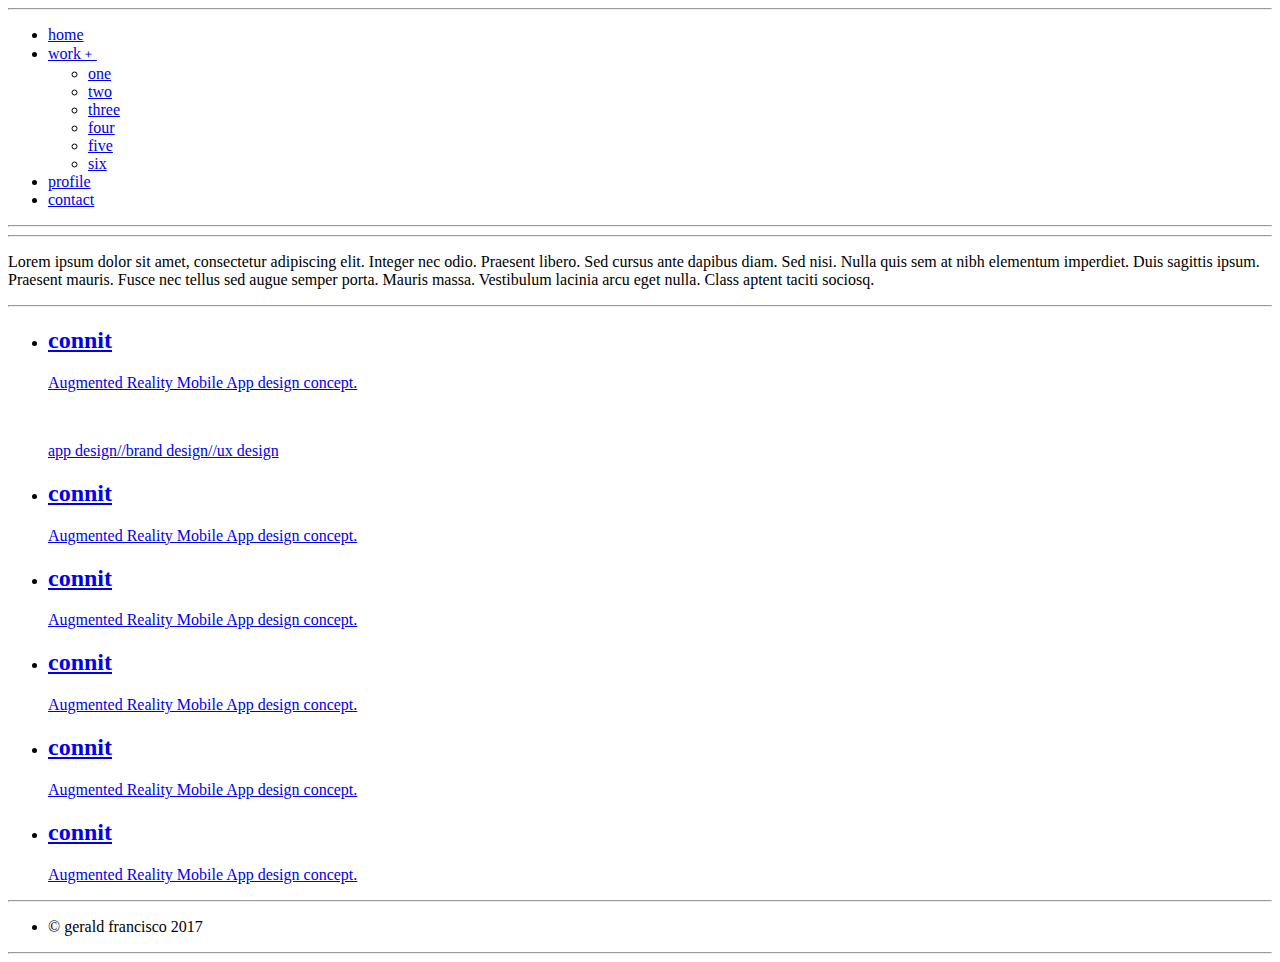
==== index.html @ adb2515d "Add files via upload" ====
<!DOCTYPE html>
<html>

  <head>
    <meta charset="utf-8">
    <title>Gerald Francisco</title>
    <meta http-equiv="X-UA-Compatible" content="IE=edge">
  	<meta name="viewport" content="width=device-width, initial-scale=1">
    <link rel="stylesheet" type="text/css" href="css/style.css">
    <link href="https://fonts.googleapis.com/css?family=Roboto:400,700,900|Zilla+Slab:400,700" rel="stylesheet">
    <link href="https://fonts.googleapis.com/css?family=Open+Sans:300,400,600,700,800" rel="stylesheet">
    <script type="text/javascript" src="js/jquery-3.2.1.slim.js"></script>
    <script type="text/javascript" src="js/function.js"></script>

  </head>

  <body>

    <nav class="nav-main">
      <hr class="nav-line">
      <ul class="clearfix">
        <li><a href="index.html">home</a></li>
        <li id="work-toggle"><a href="#">work<span class="work-add">&#65122;</span></a>
          <ul class="drop-menu">
            <li><a href="#">one</a></li>
            <li><a href="#">two</a></li>
            <li><a href="#">three</a></li>
            <li><a href="#">four</a></li>
            <li><a href="#">five</a></li>
            <li><a href="#">six</a></li>
          </ul>

        </li>
        <li><a href="#">profile</a></li>
        <li><a href="#">contact</a></li>
      </ul>
      <hr class="nav-line">
    </nav>

    <header class="window">
      <div class="background"></div>
      <div class="logo"></div>
      <div class="foreground"></div>
    </header>

    <section class="content">
      <article>

        <hr class="line-style">
        <p class="description">Lorem ipsum dolor sit amet, consectetur adipiscing elit.
          Integer nec odio. Praesent libero. Sed cursus ante dapibus diam.
          Sed nisi. Nulla quis sem at nibh elementum imperdiet.
          Duis sagittis ipsum. Praesent mauris. Fusce nec tellus sed augue semper porta.
          Mauris massa. Vestibulum lacinia arcu eget nulla. Class aptent taciti sociosq.</p>
        <hr class="line-style">

      </article>

<!-- GALLERY -->

        <div class="gallery">
          <ul class="grid">

            <li>
              <div class="box thumb-1">
                <div class="overlay">
                <a href="connit.html">
                  <div class="info">
                    <h2>connit</h2>
                    <p>Augmented Reality Mobile App design concept.</p>
                    <br>
                    <p>app design//brand design//ux design</p>
                  </div>
                </a>
              </div>
            </li>

            <li>
              <div class="box thumb-1">
                <div class="overlay">
                <a href="#">
                  <div class="info">
                    <h2>connit</h2>
                    <p>Augmented Reality Mobile App design concept.</p>
                  </div>
                </a>
              </div>
            </li>

            <li>
              <div class="box thumb-1">
                <div class="overlay">
                <a href="#">
                  <div class="info">
                    <h2>connit</h2>
                    <p>Augmented Reality Mobile App design concept.</p>
                  </div>
                </a>
              </div>
            </li>

            <li>
              <div class="box thumb-1">
                <div class="overlay">
                <a href="#">
                  <div class="info">
                    <h2>connit</h2>
                    <p>Augmented Reality Mobile App design concept.</p>
                  </div>
                </a>
              </div>
            </li>

            <li>
              <div class="box thumb-1">
                <div class="overlay">
                <a href="#">
                  <div class="info">
                    <h2>connit</h2>
                    <p>Augmented Reality Mobile App design concept.</p>
                  </div>
                </a>
              </div>
            </li>

            <li>
              <div class="box thumb-1">
                <div class="overlay">
                <a href="#">
                  <div class="info">
                    <h2>connit</h2>
                    <p>Augmented Reality Mobile App design concept.</p>
                  </div>
                </a>
              </div>
            </li>

          </ul>
        </div>

<!-- GALLERY -->

    <footer>
      <hr class="footer-line">
      <ul>
        <li>&copy; gerald francisco 2017</a></li>
      </ul>
      <hr class="footer-line">
    </footer>

    </div>

  </body>
</html>
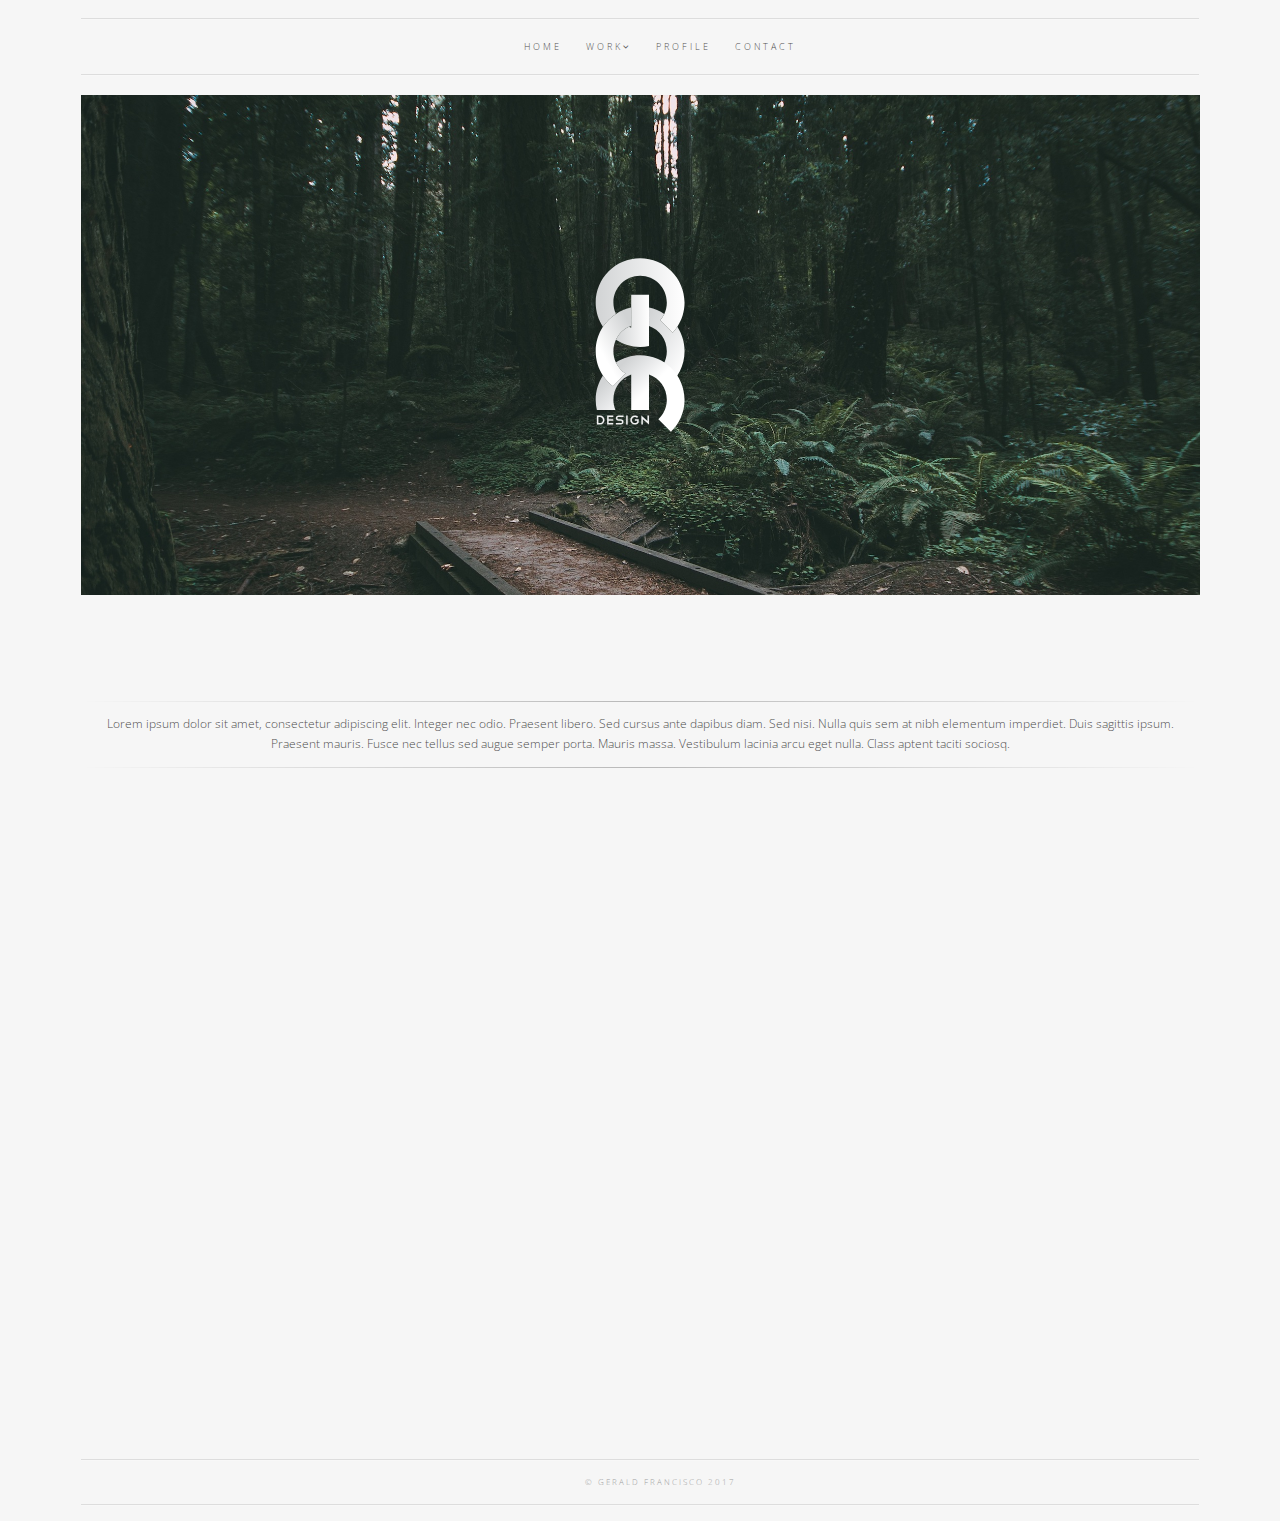
==== commit 257ff37c: "Update" ====
--- a/index.html
+++ b/index.html
@@ -9,6 +9,7 @@
     <link rel="stylesheet" type="text/css" href="css/style.css">
     <link href="https://fonts.googleapis.com/css?family=Roboto:400,700,900|Zilla+Slab:400,700" rel="stylesheet">
     <link href="https://fonts.googleapis.com/css?family=Open+Sans:300,400,600,700,800" rel="stylesheet">
+    <link rel="stylesheet" href="https://cdnjs.cloudflare.com/ajax/libs/font-awesome/4.7.0/css/font-awesome.min.css">
     <script type="text/javascript" src="js/jquery-3.2.1.slim.js"></script>
     <script type="text/javascript" src="js/function.js"></script>
 
@@ -19,20 +20,19 @@
     <nav class="nav-main">
       <hr class="nav-line">
       <ul class="clearfix">
-        <li><a href="index.html">home</a></li>
-        <li id="work-toggle"><a href="#">work<span class="work-add">&#65122;</span></a>
-          <ul class="drop-menu">
-            <li><a href="#">one</a></li>
-            <li><a href="#">two</a></li>
-            <li><a href="#">three</a></li>
-            <li><a href="#">four</a></li>
-            <li><a href="#">five</a></li>
-            <li><a href="#">six</a></li>
-          </ul>
-
+        <li class="slide"><a href="index.html">home</a></li>
+        <li class="slide"><a href="#">work<span><i class="fa fa-angle-down" aria-hidden="true"></i></span></a>
+          <!-- <ul class="drop-menu">
+            <li class="slide"><a href="#">one</a></li>
+            <li class="slide"><a href="#">two</a></li>
+            <li class="slide"><a href="#">three</a></li>
+            <li class="slide"><a href="#">four</a></li>
+            <li class="slide"><a href="#">five</a></li>
+            <li class="slide"><a href="#">six</a></li>
+          </ul> -->
         </li>
-        <li><a href="#">profile</a></li>
-        <li><a href="#">contact</a></li>
+        <li class="slide"><a href="#">profile</a></li>
+        <li class="slide"><a href="#">contact</a></li>
       </ul>
       <hr class="nav-line">
     </nav>
@@ -64,14 +64,12 @@
             <li>
               <div class="box thumb-1">
                 <div class="overlay">
-                <a href="connit.html">
                   <div class="info">
                     <h2>connit</h2>
                     <p>Augmented Reality Mobile App design concept.</p>
                     <br>
                     <p>app design//brand design//ux design</p>
                   </div>
-                </a>
               </div>
             </li>
 
--- a/css/style.css
+++ b/css/style.css
@@ -0,0 +1,395 @@
+@charset "UTF-8";
+
+/*
+font-family: 'Roboto', sans-serif;
+font-family: 'Zilla Slab', serif;
+font-family: 'Open Sans', sans-serif;
+*/
+
+body {
+	margin: 0;
+	padding: 0;
+	height: 100%;
+	width: 100%;
+  font-family: 'Open Sans', sans-serif;
+  background-color: #f6f6f6;
+  color: #505050;
+}
+
+/* NAVBAR START HERE */
+
+
+.nav-main {
+  height: 55px;
+  max-width: 1118px;
+  position: relative;
+  top: 0;
+  background-color: none;
+  padding-top: 10px;
+  padding-bottom: 30px;
+  text-align: center;
+  margin: 0 auto;
+}
+
+.nav-main li {
+	position: relative;
+  font-family: 'Open Sans', sans-serif;
+  color: #505050;
+  line-height: 1.6em;
+  letter-spacing: 3px;
+  font-weight: 300;
+  font-size: 9px;
+  display: inline-block;
+  margin-left: 10px;
+  margin-right: 10px;
+	text-transform: uppercase;
+	transform: translateY(-3px);
+	z-index: 3;
+}
+
+nav .nav-line {
+  border: 0;
+  height: 0;
+  border-top: 1px solid rgba(0, 0, 0, 0.1);
+  border-bottom: 1px solid rgba(255, 255, 255, 0.3);
+  vertical-align: middle;
+}
+
+a {
+  text-decoration: none;
+  color: #505050;
+}
+
+.work-add {
+	font-size: 11px;
+	line-height: 0%;
+}
+
+.clearfix::after {
+	display: block;
+	clear: both;
+}
+
+.slide {
+	display: inline-block;
+	position: relative;
+}
+.slide:after {
+	content: '';
+	display: block;
+	margin: auto;
+	height: 1px;
+	width: 0px;
+	background: transparent;
+	transition: width .3s ease, background-color .3s ease;
+	transform: translateY(-8px);
+	z-index: 2
+}
+.slide:hover:after {
+	width: 100%;
+	background: #505050;
+}
+
+/*DROP DOWN STYLING START*/
+
+/*.drop-menu {
+	width: 170%;
+	padding: 25px 0px;
+	position: absolute;
+	top: 100%;
+	left: -40%;
+	z-index: -1;
+	opacity: 0;
+	transition: opacity linear 0.15s;
+	background:#f6f6f6;
+}
+
+li:hover .drop-menu{
+	opacity: 1;
+	z-index: 1;
+}
+
+.drop-menu li {
+	display: block;
+	padding: 10px 0px;
+}*/
+
+/*DROP DOWN STYLING END*/
+
+
+/* NAVBAR END HERE */
+
+/*HOME PAGE START*/
+
+/* HEADER PARALLAX START HERE */
+
+.window {
+  position: relative;
+  height: 500px;
+  background-image: url(img/BG.jpeg);
+  background-size: auto 745.5px;
+  background-attachment: fixed;
+  background-repeat: no-repeat;
+  background-position: top center;
+  overflow: hidden;
+}
+
+.logo {
+  height: 200px;
+  width: 100%;
+  background-image: url(img/GCFSVG.svg);
+  background-size: 200px;
+  background-position: center;
+  background-repeat: no-repeat;
+  position: absolute;
+  top: 50%;
+  margin-top: -100px;
+}
+
+.foreground {
+  width: 100%;
+  height: 100%;
+  background-image: url(img/Bushes.png);
+  background-position: center bottom;
+  background-repeat: no-repeat;
+  background-size: 1118px;
+  top: 300px;
+  position: absolute;
+}
+
+.background {
+  width: 100%;
+  height: 100%;
+  background-image: url(img/FOG20.png);
+  background-position: center top;
+  background-repeat: no-repeat;
+  background-size: 1118px;
+  bottom: 200px;
+  position: absolute;
+}
+
+/* HEADER PARALLAX END HERE */
+
+/* DESCRIPTION BETWEEN LINES START HERE */
+
+
+section article .line-style {
+  border: 0;
+  height: 1px;
+  background-image: linear-gradient(to right, rgba(0, 0, 0, 0), rgba(0, 0, 0, 0.25), rgba(0, 0, 0, 0));
+  color: #505050;
+}
+
+
+
+figure {
+  margin: auto;
+}
+
+.content article {
+    max-width: 1118px;
+    margin: 0 auto;
+    text-align: center;
+		padding-top: 100px;
+		padding-bottom: 100px;
+		line-height: 1.7em;
+	  font-weight: 300;
+	  font-size: 12px;
+}
+
+/* DESCRIPTION BETWEEN LINES END HERE */
+
+/* GALLERY */
+
+.overlay {
+	position: absolute;
+	bottom: 0;
+	left: 0;
+	right: 0;
+	background-color: #f6f6f6;
+	overflow: hidden;
+	width: 100%;
+	height: 0;
+	transition: .2s ease;
+}
+
+.gallery {
+	max-width: 1118px;
+	margin: 0 auto;
+}
+
+.grid {
+	margin: 0 auto;
+	padding: 0;
+	list-style: none;
+	display: block;
+	text-align: center;
+	width: 100%;
+}
+
+.grid:after {
+	clear: both;
+}
+
+.grid:after, .box:before {
+	content: "";
+	display: table;
+}
+
+.grid li {
+	width: 300px;
+	height: 200px;
+	display: inline-block;
+	margin: auto;
+	padding: 15px;
+}
+
+.box {
+	width: 100%;
+	height: 100%;
+	position: relative;
+	cursor: pointer;
+	-webkit-transition: 0.3s ease-in-out;
+	-moz-transition: 0.3s ease-in-out;
+	opacity: 0;
+	transition: all 0.3s ease-in-out;
+	transform: translateY(50px);
+	box-shadow: 0px 1px 5px #999999;
+}
+
+.box:hover {
+	transform: scale(1.05);
+}
+
+.box:hover .overlay{
+	height: 100%;
+}
+
+.box:hover .info {
+	opacity: 1;
+}
+
+.thumb-1 {
+	background-image: url(img/connit.jpg);
+	background-size: 100%;
+}
+
+.info {
+	position: absolute;
+	width: inherit;
+	height: inherit;
+	opacity: 0;
+}
+
+.info h2 {
+	font-family: 'Roboto', sans-serif;
+	line-height: 1.6em;
+  letter-spacing: 4px;
+  font-weight: 700;
+  font-size: 14px;
+  text-transform: uppercase;
+	color: #505050;
+}
+
+.info p {
+	font-family: 'Open Sans', sans-serif;
+	line-height: 1.6em;
+  letter-spacing: 6px;
+  font-weight: 300;
+  font-size: 9px;
+	text-transform: uppercase;
+	color: #505050;
+}
+
+.is-showing {
+	opacity: 1;
+	transform: translate(0px);
+}
+
+
+/* GALLERY */
+
+/*HOME PAGE END*/
+
+/*CONNIT PAGE START*/
+
+.connit-window {
+	position: relative;
+  height: 500px;
+  background-image: url(img/connit-bg.jpg);
+  background-size: auto 745.5px;
+  background-attachment: fixed;
+  background-repeat: no-repeat;
+  background-position: top center;
+}
+
+.header-wrapper {
+	overflow: hidden;
+	perspective: 4000px;
+}
+
+.connit-blue {
+	width: 100%;
+	height: 500px;
+	background-image: url(img/connit-blue.svg);
+	background-position: center;
+	background-repeat: no-repeat;
+	background-size: 250px;
+	position: absolute;
+	top: 0px;
+}
+
+.connit-light {
+	width: 100%;
+	height: 100%;
+	background-image: url(img/connit-light.svg);
+	background-position: center;
+	background-repeat: no-repeat;
+	background-size: 250px;
+	position: absolute;
+	top: 0px;
+}
+
+.connit-lighter {
+	width: 100%;
+	height: 100%;
+	background-image: url(img/connit-lighter.svg);
+	background-position: center;
+	background-repeat: no-repeat;
+	background-size: 250px;
+	top: 0px;
+}
+
+
+/*CONNIT PAGE END*/
+
+/* FOOTER START HERE */
+
+footer  {
+  font-family: 'Open Sans', sans-serif;
+  color: #A0A0A0;
+  line-height: 1.6em;
+  letter-spacing: 2px;
+  font-weight: 300;
+  font-size: 8px;
+  text-align: center;
+  text-transform: uppercase;
+	padding-top: 100px;
+}
+
+footer ul {
+  list-style-type: none;
+}
+
+footer .footer-line {
+  border: 0;
+  height: 0;
+  border-top: 1px solid rgba(0, 0, 0, 0.1);
+  border-bottom: 1px solid rgba(255, 255, 255, 0.3);
+  vertical-align: middle;
+  max-width: 1118px;
+  margin-top: 15px;
+  margin-bottom: 15px;
+
+}
+/* FOOTER END HERE */
